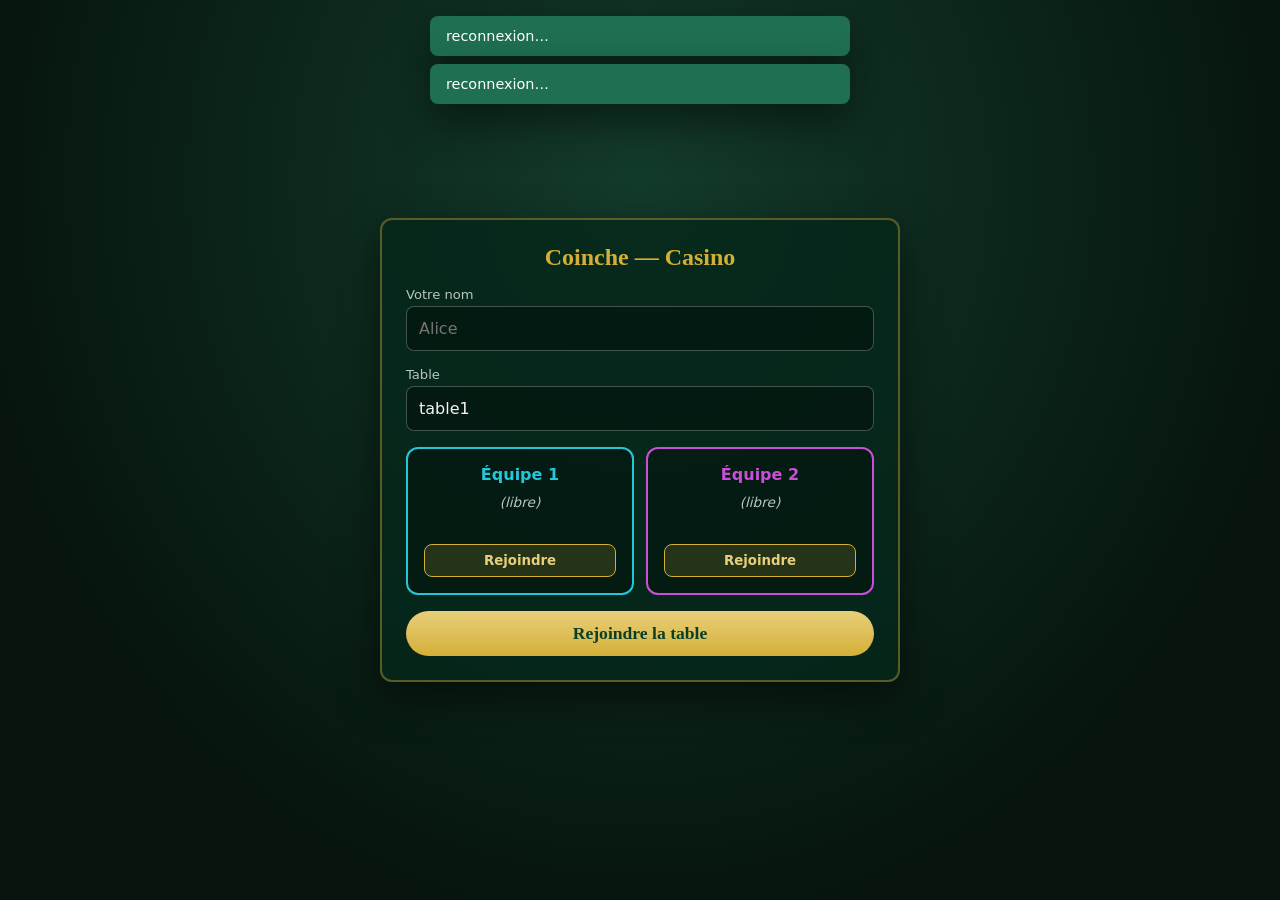
==== coinche/web/static/index.html @ d3b961e9 "web ui client" ====
<!doctype html>
<html lang="fr">
  <head>
    <meta charset="utf-8" />
    <meta
      name="viewport"
      content="width=device-width, initial-scale=1, viewport-fit=cover"
    />
    <meta name="color-scheme" content="dark" />
    <title>Coinche — Casino</title>
    <link rel="stylesheet" href="styles.css" />
    <!--
      Vue 3 (global prod build) is VENDORED locally under vendor/ and served
      same-origin by U2's static file handler. We deliberately load it from the
      same origin instead of a CDN: a same-origin script needs no Subresource
      Integrity attribute, and this avoids shipping a possibly-wrong SRI hash on
      a cross-origin <script>. The file is the pinned Vue 3.4.38 full build
      (compiler included, so components can use string templates — no build step).
    -->
    <script src="vendor/vue.global.prod.js"></script>
  </head>
  <body>
    <!-- Vue mounts the whole casino UI here. Everything below #app is rendered
         by app.js from the pushed state snapshots. -->
    <div id="app" aria-live="off"></div>
    <noscript>
      <p
        style="
          color: #f5f5f5;
          padding: 2rem;
          font-family: system-ui, sans-serif;
        "
      >
        Cette interface nécessite JavaScript. Vous pouvez toujours jouer depuis
        le client terminal.
      </p>
    </noscript>
    <script type="module" src="app.js"></script>
  </body>
</html>
---- coinche/web/static/styles.css ----
/* =========================================================================
   Coinche — Casino web overlay styles (U3)
   Design tokens + casino-felt theme. Traces to refined-mockups/
   design-system-mapping.md. Framework-agnostic CSS custom properties, a
   3/4-perspective felt table on desktop, responsive recompose on mobile,
   and a prefers-reduced-motion collapse.
   ========================================================================= */

:root {
  /* ---- Color tokens (design-system-mapping.md) ---- */
  --felt-green: #0b5d3b;
  --felt-green-dark: #083f29;
  --felt-green-light: #10744a;
  --gold: #d4af37;
  --gold-soft: #e8cf7a;
  --card-face: #faf7f0;
  --suit-red: #c0392b;
  --suit-black: #1a1a1a;
  --team-nous: #26c6da; /* cyan — carries over the TUI nous=cyan convention */
  --team-eux: #c94fd8; /* magenta — TUI eux=magenta */
  --text-on-felt: #f5f5f5;
  --text-muted: #b9c6bd;
  --danger: #e74c3c;
  --panel-bg: rgba(6, 40, 27, 0.82);
  --panel-bg-solid: #0a2a1c;
  --overlay-scrim: rgba(3, 18, 12, 0.72);

  /* ---- Spacing scale ---- */
  --sp-1: 4px;
  --sp-2: 8px;
  --sp-3: 12px;
  --sp-4: 16px;
  --sp-6: 24px;
  --sp-8: 32px;

  /* ---- Radius ---- */
  --radius-card: 8px;
  --radius-panel: 12px;

  /* ---- Elevation ---- */
  --shadow-card: 0 4px 10px rgba(0, 0, 0, 0.45);
  --shadow-card-raised: 0 12px 24px rgba(0, 0, 0, 0.55);
  --shadow-panel: 0 16px 40px rgba(0, 0, 0, 0.5);
  --glow-gold: 0 0 0 2px var(--gold), 0 0 18px rgba(212, 175, 55, 0.6);

  /* ---- Motion tokens ---- */
  --dur-fast: 120ms;
  --dur-card: 280ms;
  --dur-deal-stagger: 60ms;
  --dur-trick-sweep: 400ms;
  --ease-standard: cubic-bezier(0.2, 0, 0, 1);

  /* Card face geometry (kept in one place so fan math can reference it) */
  --card-w: 66px;
  --card-h: 96px;

  color-scheme: dark;
}

* {
  box-sizing: border-box;
}

html,
body {
  margin: 0;
  padding: 0;
  height: 100%;
}

body {
  font-family: "Georgia", "Iowan Old Style", "Times New Roman", serif;
  background:
    radial-gradient(ellipse at 50% 20%, #133b2a 0%, #06140d 75%), #06140d;
  color: var(--text-on-felt);
  min-height: 100vh;
  min-height: 100dvh;
  overflow: hidden;
}

/* Sans stack for numeric/body content where the serif hurts legibility */
.sans {
  font-family:
    system-ui,
    -apple-system,
    "Segoe UI",
    Roboto,
    sans-serif;
}

#app {
  height: 100vh;
  height: 100dvh;
  display: flex;
  flex-direction: column;
}

/* Visible gold focus ring on every interactive element (a11y). */
:focus-visible {
  outline: 3px solid var(--gold);
  outline-offset: 2px;
  border-radius: 4px;
}

button {
  font-family: inherit;
  cursor: pointer;
}

/* =========================================================================
   Top bar
   ========================================================================= */
.topbar {
  display: flex;
  align-items: center;
  justify-content: space-between;
  gap: var(--sp-3);
  padding: var(--sp-2) var(--sp-4);
  background: linear-gradient(180deg, rgba(0, 0, 0, 0.5), rgba(0, 0, 0, 0));
  z-index: 30;
  flex: 0 0 auto;
}

.topbar__brand {
  font-size: 1.35rem;
  font-weight: bold;
  letter-spacing: 0.06em;
  color: var(--gold);
  text-shadow: 0 2px 6px rgba(0, 0, 0, 0.6);
}

.scoreboard {
  display: flex;
  align-items: center;
  gap: var(--sp-4);
  font-family: system-ui, sans-serif;
  font-weight: 700;
}

.scoreboard__team {
  display: inline-flex;
  align-items: baseline;
  gap: var(--sp-2);
  padding: var(--sp-1) var(--sp-3);
  border-radius: 999px;
  background: rgba(0, 0, 0, 0.3);
  border: 1px solid transparent;
}

.scoreboard__team--nous {
  border-color: var(--team-nous);
  color: var(--team-nous);
}
.scoreboard__team--eux {
  border-color: var(--team-eux);
  color: var(--team-eux);
}
.scoreboard__label {
  font-size: 0.72rem;
  letter-spacing: 0.08em;
  text-transform: uppercase;
  opacity: 0.85;
}
.scoreboard__value {
  font-size: 1.2rem;
  color: var(--text-on-felt);
}

.chat-toggle {
  position: relative;
  background: rgba(0, 0, 0, 0.35);
  color: var(--gold-soft);
  border: 1px solid var(--gold);
  border-radius: 999px;
  padding: var(--sp-2) var(--sp-4);
  font-size: 0.9rem;
}
.chat-toggle__badge {
  position: absolute;
  top: -6px;
  right: -6px;
  min-width: 20px;
  height: 20px;
  padding: 0 5px;
  border-radius: 999px;
  background: var(--danger);
  color: #fff;
  font-size: 0.72rem;
  font-family: system-ui, sans-serif;
  line-height: 20px;
  text-align: center;
}

/* =========================================================================
   Stage (holds the felt table + chat side by side)
   ========================================================================= */
.stage {
  flex: 1 1 auto;
  display: flex;
  min-height: 0;
  position: relative;
}

.table-wrap {
  flex: 1 1 auto;
  min-width: 0;
  display: flex;
  flex-direction: column;
  position: relative;
  overflow: hidden;
}

/* The perspective viewport — the felt tilts back in 3/4 on desktop. */
.felt-scene {
  flex: 1 1 auto;
  position: relative;
  perspective: 1400px;
  display: grid;
  place-items: center;
  padding: var(--sp-4);
  min-height: 0;
}

.felt {
  position: relative;
  width: min(760px, 92%);
  aspect-ratio: 4 / 3;
  border-radius: 46% / 40%;
  background: radial-gradient(
    ellipse at 50% 42%,
    var(--felt-green-light) 0%,
    var(--felt-green) 46%,
    var(--felt-green-dark) 100%
  );
  box-shadow:
    inset 0 0 60px rgba(0, 0, 0, 0.55),
    inset 0 0 0 10px rgba(212, 175, 55, 0.14),
    0 30px 60px rgba(0, 0, 0, 0.6);
  border: 3px solid rgba(212, 175, 55, 0.35);
  transform: rotateX(18deg);
  transform-style: preserve-3d;
  transition: transform var(--dur-card) var(--ease-standard);
}

/* Subtle felt weave texture over the gradient. */
.felt::after {
  content: "";
  position: absolute;
  inset: 0;
  border-radius: inherit;
  background-image:
    repeating-linear-gradient(
      45deg,
      rgba(0, 0, 0, 0.04) 0 2px,
      transparent 2px 4px
    ),
    repeating-linear-gradient(
      -45deg,
      rgba(255, 255, 255, 0.02) 0 2px,
      transparent 2px 4px
    );
  pointer-events: none;
}

/* Counter the table tilt for content so text stays readable. */
.felt__upright {
  position: absolute;
  inset: 0;
  transform: rotateX(-18deg);
  transform-style: preserve-3d;
  pointer-events: none;
}
.felt__upright > * {
  pointer-events: auto;
}

/* =========================================================================
   Seat panels — placed around the felt oval
   ========================================================================= */
.seat {
  position: absolute;
  width: 170px;
  transform: translate(-50%, -50%);
  display: flex;
  flex-direction: column;
  align-items: center;
  gap: var(--sp-2);
  text-align: center;
}
.seat--south {
  left: 50%;
  top: 90%;
}
.seat--north {
  left: 50%;
  top: 8%;
}
.seat--west {
  left: 9%;
  top: 50%;
}
.seat--east {
  left: 91%;
  top: 50%;
}

.seat__nameplate {
  display: inline-flex;
  align-items: center;
  gap: var(--sp-2);
  max-width: 100%;
  padding: var(--sp-1) var(--sp-3);
  border-radius: 999px;
  background: var(--panel-bg);
  border: 2px solid var(--seat-ring, rgba(255, 255, 255, 0.2));
  font-family: system-ui, sans-serif;
  font-size: 0.85rem;
  font-weight: 600;
  box-shadow: var(--shadow-card);
  transition:
    box-shadow var(--dur-fast) var(--ease-standard),
    border-color var(--dur-fast) var(--ease-standard);
}
.seat--nous .seat__nameplate {
  --seat-ring: var(--team-nous);
  color: var(--team-nous);
}
.seat--eux .seat__nameplate {
  --seat-ring: var(--team-eux);
  color: var(--team-eux);
}
.seat__name {
  overflow: hidden;
  text-overflow: ellipsis;
  white-space: nowrap;
  max-width: 110px;
  color: var(--text-on-felt);
}
.seat__badge {
  font-size: 0.68rem;
  color: var(--gold);
  font-weight: 700;
}
.seat--turn .seat__nameplate {
  box-shadow: var(--glow-gold);
  border-color: var(--gold);
  animation: pulse-ring 1.6s ease-in-out infinite;
}
.seat--offline .seat__nameplate {
  opacity: 0.45;
  filter: grayscale(0.7);
  border-style: dashed;
}
.seat__offline-note {
  font-size: 0.7rem;
  color: var(--danger);
  font-family: system-ui, sans-serif;
}

/* The card / bid-mark a seat currently shows. */
.seat__slot {
  min-height: var(--card-h);
  display: grid;
  place-items: center;
}
.bid-mark {
  padding: var(--sp-1) var(--sp-3);
  border-radius: var(--radius-card);
  background: rgba(0, 0, 0, 0.4);
  border: 1px solid var(--gold-soft);
  color: var(--gold-soft);
  font-family: system-ui, sans-serif;
  font-size: 0.85rem;
  font-weight: 600;
}
.bid-mark--pass {
  color: var(--text-muted);
  border-color: rgba(255, 255, 255, 0.25);
}

@keyframes pulse-ring {
  0%,
  100% {
    box-shadow: var(--glow-gold);
  }
  50% {
    box-shadow:
      0 0 0 3px var(--gold-soft),
      0 0 28px rgba(232, 207, 122, 0.85);
  }
}

/* =========================================================================
   Trick area / contract badge / last-trick corner
   ========================================================================= */
.trick-area {
  position: absolute;
  left: 50%;
  top: 46%;
  transform: translate(-50%, -50%);
  width: 210px;
  height: 150px;
  pointer-events: none;
}
.trick-card {
  position: absolute;
  left: 50%;
  top: 50%;
  transition:
    transform var(--dur-card) var(--ease-standard),
    opacity var(--dur-card) var(--ease-standard);
}
/* Each played card offset slightly toward its origin seat. */
.trick-card--south {
  transform: translate(-50%, 10%);
}
.trick-card--north {
  transform: translate(-50%, -80%);
}
.trick-card--west {
  transform: translate(-90%, -35%) rotate(-6deg);
}
.trick-card--east {
  transform: translate(-10%, -35%) rotate(6deg);
}
.trick-area--sweeping .trick-card {
  opacity: 0;
}
.trick-area--sweeping.sweep-south .trick-card {
  transform: translate(-50%, 220%);
}
.trick-area--sweeping.sweep-north .trick-card {
  transform: translate(-50%, -320%);
}
.trick-area--sweeping.sweep-west .trick-card {
  transform: translate(-360%, -35%);
}
.trick-area--sweeping.sweep-east .trick-card {
  transform: translate(320%, -35%);
}

.center-bid {
  position: absolute;
  left: 50%;
  top: 50%;
  transform: translate(-50%, -50%);
  text-align: center;
  font-family: system-ui, sans-serif;
  color: var(--text-on-felt);
  background: rgba(0, 0, 0, 0.35);
  padding: var(--sp-2) var(--sp-4);
  border-radius: var(--radius-panel);
  border: 1px solid rgba(212, 175, 55, 0.4);
}
.center-bid__label {
  font-size: 0.72rem;
  letter-spacing: 0.08em;
  text-transform: uppercase;
  color: var(--text-muted);
}
.center-bid__value {
  font-size: 1.25rem;
  font-weight: 700;
  color: var(--gold-soft);
}

.contract-badge {
  position: absolute;
  left: 50%;
  top: 74%;
  transform: translate(-50%, -50%);
  padding: var(--sp-2) var(--sp-4);
  border-radius: 999px;
  background: linear-gradient(
    180deg,
    rgba(212, 175, 55, 0.28),
    rgba(212, 175, 55, 0.12)
  );
  border: 1.5px solid var(--gold);
  color: var(--gold-soft);
  font-family: system-ui, sans-serif;
  font-weight: 700;
  font-size: 0.95rem;
  white-space: nowrap;
  box-shadow: 0 2px 12px rgba(0, 0, 0, 0.4);
}
.contract-badge--flash {
  animation: coinche-flash 0.7s var(--ease-standard);
}
@keyframes coinche-flash {
  0% {
    transform: translate(-50%, -50%) scale(1);
    box-shadow: 0 0 0 rgba(212, 175, 55, 0);
  }
  30% {
    transform: translate(-50%, -50%) scale(1.35);
    box-shadow: 0 0 40px rgba(232, 207, 122, 0.95);
    background: var(--gold-soft);
    color: var(--felt-green-dark);
  }
  100% {
    transform: translate(-50%, -50%) scale(1);
  }
}

.last-trick {
  position: absolute;
  right: var(--sp-4);
  bottom: var(--sp-4);
  z-index: 20;
  padding: var(--sp-2);
  border-radius: var(--radius-panel);
  background: var(--panel-bg);
  border: 1px solid rgba(212, 175, 55, 0.3);
  box-shadow: var(--shadow-card);
}
.last-trick__title {
  font-size: 0.68rem;
  letter-spacing: 0.06em;
  text-transform: uppercase;
  color: var(--text-muted);
  font-family: system-ui, sans-serif;
  margin-bottom: var(--sp-1);
  text-align: center;
}
.last-trick__grid {
  display: grid;
  grid-template-columns: repeat(3, 1fr);
  grid-template-rows: repeat(3, auto);
  gap: 2px;
  place-items: center;
}
.last-trick__grid .card {
  --card-w: 34px;
  --card-h: 50px;
}

/* =========================================================================
   Hand fan (local player's cards)
   ========================================================================= */
.hand-fan {
  flex: 0 0 auto;
  position: relative;
  height: calc(var(--card-h) + 54px);
  display: flex;
  align-items: flex-end;
  justify-content: center;
  padding-bottom: var(--sp-3);
  z-index: 25;
}
.hand-fan__inner {
  position: relative;
  display: flex;
  justify-content: center;
  align-items: flex-end;
}
.hand-fan .card {
  margin-left: -22px;
  transform-origin: bottom center;
  transition:
    transform var(--dur-card) var(--ease-standard),
    filter var(--dur-fast) var(--ease-standard),
    opacity var(--dur-fast) var(--ease-standard);
}
.hand-fan .card:first-child {
  margin-left: 0;
}
.hand-fan .card--legal:hover,
.hand-fan .card--legal:focus-visible {
  transform: translateY(-22px) scale(1.06);
  z-index: 5;
}
.hand-fan .card--illegal {
  opacity: 0.42;
  filter: grayscale(0.5) brightness(0.85);
}
.card--shake {
  animation: card-shake 0.4s var(--ease-standard);
}
@keyframes card-shake {
  0%,
  100% {
    transform: translateX(0);
  }
  20%,
  60% {
    transform: translateX(-6px);
  }
  40%,
  80% {
    transform: translateX(6px);
  }
}
.hand-hint {
  text-align: center;
  font-family: system-ui, sans-serif;
  font-size: 0.8rem;
  color: var(--danger);
  min-height: 1.1em;
}

/* =========================================================================
   Card (SVG) shared sizing
   ========================================================================= */
.card {
  width: var(--card-w);
  height: var(--card-h);
  display: inline-block;
  border-radius: var(--radius-card);
  box-shadow: var(--shadow-card);
  background: transparent;
  border: none;
  padding: 0;
  flex: 0 0 auto;
}
.card svg {
  width: 100%;
  height: 100%;
  display: block;
  border-radius: var(--radius-card);
}
.card--legal {
  cursor: pointer;
}
.card--legal:hover {
  box-shadow: var(--shadow-card-raised);
}

/* =========================================================================
   Status footer
   ========================================================================= */
.status-footer {
  flex: 0 0 auto;
  display: flex;
  align-items: center;
  justify-content: center;
  gap: var(--sp-4);
  padding: var(--sp-2) var(--sp-4);
  background: linear-gradient(0deg, rgba(0, 0, 0, 0.55), rgba(0, 0, 0, 0));
  font-family: system-ui, sans-serif;
  font-size: 0.9rem;
  min-height: 2.4rem;
  text-align: center;
}
.status-footer__last {
  color: var(--text-muted);
}
.status-footer__turn {
  color: var(--gold-soft);
  font-weight: 700;
}

/* =========================================================================
   Bid panel (dialog)
   ========================================================================= */
.scrim {
  position: absolute;
  inset: 0;
  background: var(--overlay-scrim);
  display: grid;
  place-items: center;
  z-index: 60;
  padding: var(--sp-4);
}
.bid-panel {
  width: min(460px, 100%);
  background: var(--panel-bg-solid);
  border: 2px solid var(--gold);
  border-radius: var(--radius-panel);
  box-shadow: var(--shadow-panel);
  padding: var(--sp-6);
  font-family: system-ui, sans-serif;
}
.bid-panel__title {
  margin: 0 0 var(--sp-4);
  color: var(--gold);
  font-family: "Georgia", serif;
  font-size: 1.3rem;
  text-align: center;
}
.bid-panel__group {
  margin-bottom: var(--sp-4);
}
.bid-panel__legend {
  font-size: 0.78rem;
  letter-spacing: 0.06em;
  text-transform: uppercase;
  color: var(--text-muted);
  margin-bottom: var(--sp-2);
}
.trump-buttons {
  display: grid;
  grid-template-columns: repeat(4, 1fr);
  gap: var(--sp-2);
}
.trump-btn {
  padding: var(--sp-3) 0;
  font-size: 1.5rem;
  line-height: 1;
  border-radius: var(--radius-card);
  border: 2px solid rgba(212, 175, 55, 0.4);
  background: rgba(255, 255, 255, 0.06);
  color: var(--text-on-felt);
  transition:
    transform var(--dur-fast) var(--ease-standard),
    border-color var(--dur-fast) var(--ease-standard),
    background var(--dur-fast) var(--ease-standard);
}
.trump-btn[data-suit="red"] {
  color: var(--suit-red);
}
.trump-btn:disabled {
  opacity: 0.3;
  cursor: not-allowed;
}
.trump-btn--selected {
  border-color: var(--gold);
  background: rgba(212, 175, 55, 0.22);
  box-shadow: var(--glow-gold);
}
.points-stepper {
  display: flex;
  align-items: center;
  justify-content: center;
  gap: var(--sp-4);
}
.stepper-btn {
  width: 44px;
  height: 44px;
  border-radius: 999px;
  border: 2px solid var(--gold);
  background: rgba(0, 0, 0, 0.3);
  color: var(--gold-soft);
  font-size: 1.4rem;
  line-height: 1;
}
.stepper-btn:disabled {
  opacity: 0.3;
  cursor: not-allowed;
}
.points-value {
  min-width: 90px;
  text-align: center;
  font-size: 1.6rem;
  font-weight: 700;
  color: var(--gold-soft);
}
.points-value--capot {
  font-size: 1.25rem;
}
.bid-panel__actions {
  display: grid;
  grid-template-columns: 1fr 1fr;
  gap: var(--sp-2);
  margin-top: var(--sp-2);
}
.action-btn {
  padding: var(--sp-3);
  border-radius: var(--radius-card);
  border: 2px solid transparent;
  font-size: 1rem;
  font-weight: 700;
  transition:
    transform var(--dur-fast) var(--ease-standard),
    filter var(--dur-fast) var(--ease-standard);
}
.action-btn:disabled {
  opacity: 0.5;
  cursor: not-allowed;
}
.action-btn:not(:disabled):hover {
  filter: brightness(1.12);
}
.action-btn--pass {
  background: rgba(255, 255, 255, 0.08);
  border-color: rgba(255, 255, 255, 0.25);
  color: var(--text-on-felt);
}
.action-btn--announce {
  background: linear-gradient(180deg, var(--gold-soft), var(--gold));
  color: var(--felt-green-dark);
}
.action-btn--coinche {
  grid-column: 1 / -1;
  background: rgba(201, 79, 216, 0.22);
  border-color: var(--team-eux);
  color: var(--team-eux);
}
.action-btn--surcoinche {
  grid-column: 1 / -1;
  background: rgba(231, 76, 60, 0.22);
  border-color: var(--danger);
  color: #ffb4ab;
}
.bid-panel--sending {
  opacity: 0.7;
  pointer-events: none;
}
.bid-panel__sending {
  text-align: center;
  color: var(--gold-soft);
  margin-top: var(--sp-3);
  font-style: italic;
}

/* =========================================================================
   Chat panel
   ========================================================================= */
.chat-panel {
  flex: 0 0 320px;
  display: flex;
  flex-direction: column;
  background: var(--panel-bg-solid);
  border-left: 1px solid rgba(212, 175, 55, 0.25);
  z-index: 40;
}
.chat-panel__header {
  display: flex;
  align-items: center;
  justify-content: space-between;
  padding: var(--sp-3) var(--sp-4);
  border-bottom: 1px solid rgba(255, 255, 255, 0.08);
  font-family: system-ui, sans-serif;
  font-weight: 700;
  color: var(--gold-soft);
}
.chat-panel__close {
  background: none;
  border: none;
  color: var(--text-muted);
  font-size: 1.3rem;
  line-height: 1;
}
.chat-log {
  flex: 1 1 auto;
  overflow-y: auto;
  padding: var(--sp-3);
  display: flex;
  flex-direction: column;
  gap: var(--sp-2);
  font-family: system-ui, sans-serif;
  font-size: 0.88rem;
}
.chat-msg__name {
  font-weight: 700;
  margin-right: var(--sp-2);
}
.chat-msg__name--nous {
  color: var(--team-nous);
}
.chat-msg__name--eux {
  color: var(--team-eux);
}
.chat-msg__text {
  color: var(--text-on-felt);
  word-break: break-word;
}
.chat-empty {
  color: var(--text-muted);
  font-style: italic;
  text-align: center;
  margin-top: var(--sp-4);
}
.chat-compose {
  display: flex;
  gap: var(--sp-2);
  padding: var(--sp-3);
  border-top: 1px solid rgba(255, 255, 255, 0.08);
}
.chat-input {
  flex: 1 1 auto;
  min-width: 0;
  padding: var(--sp-2) var(--sp-3);
  border-radius: var(--radius-card);
  border: 1px solid rgba(255, 255, 255, 0.2);
  background: rgba(0, 0, 0, 0.35);
  color: var(--text-on-felt);
  font-family: system-ui, sans-serif;
}
.chat-send {
  padding: var(--sp-2) var(--sp-4);
  border-radius: var(--radius-card);
  border: 1px solid var(--gold);
  background: rgba(212, 175, 55, 0.18);
  color: var(--gold-soft);
  font-weight: 700;
}

/* =========================================================================
   Lobby
   ========================================================================= */
.lobby {
  flex: 1 1 auto;
  display: grid;
  place-items: center;
  padding: var(--sp-6);
  overflow-y: auto;
}
.lobby__card {
  width: min(520px, 100%);
  background: var(--panel-bg);
  border: 2px solid rgba(212, 175, 55, 0.4);
  border-radius: var(--radius-panel);
  box-shadow: var(--shadow-panel);
  padding: var(--sp-6);
}
.lobby__title {
  margin: 0 0 var(--sp-4);
  color: var(--gold);
  text-align: center;
  font-size: 1.5rem;
}
.lobby__field {
  margin-bottom: var(--sp-4);
}
.lobby__field label {
  display: block;
  font-family: system-ui, sans-serif;
  font-size: 0.82rem;
  color: var(--text-muted);
  margin-bottom: var(--sp-1);
}
.lobby__field input {
  width: 100%;
  padding: var(--sp-3);
  border-radius: var(--radius-card);
  border: 1px solid rgba(255, 255, 255, 0.25);
  background: rgba(0, 0, 0, 0.35);
  color: var(--text-on-felt);
  font-family: system-ui, sans-serif;
  font-size: 1rem;
}
.team-picker {
  display: grid;
  grid-template-columns: 1fr 1fr;
  gap: var(--sp-3);
  margin-bottom: var(--sp-4);
}
.team-card {
  padding: var(--sp-4);
  border-radius: var(--radius-panel);
  border: 2px solid transparent;
  background: rgba(0, 0, 0, 0.3);
  text-align: center;
  font-family: system-ui, sans-serif;
}
.team-card--nous {
  border-color: var(--team-nous);
}
.team-card--eux {
  border-color: var(--team-eux);
}
.team-card__title {
  font-weight: 700;
  margin-bottom: var(--sp-2);
}
.team-card--nous .team-card__title {
  color: var(--team-nous);
}
.team-card--eux .team-card__title {
  color: var(--team-eux);
}
.team-card__members {
  list-style: none;
  padding: 0;
  margin: 0 0 var(--sp-3);
  font-size: 0.85rem;
  color: var(--text-on-felt);
  min-height: 3em;
}
.team-card__members li {
  padding: 2px 0;
}
.team-card__members li.free {
  color: var(--text-muted);
  font-style: italic;
}
.team-join {
  width: 100%;
  padding: var(--sp-2);
  border-radius: var(--radius-card);
  border: 1px solid var(--gold);
  background: rgba(212, 175, 55, 0.16);
  color: var(--gold-soft);
  font-weight: 700;
}

/* =========================================================================
   Round recap / game over overlays
   ========================================================================= */
.recap {
  position: absolute;
  inset: 0;
  background: var(--overlay-scrim);
  display: grid;
  place-items: center;
  z-index: 70;
  padding: var(--sp-6);
}
.recap__card {
  width: min(520px, 100%);
  background: var(--panel-bg-solid);
  border: 2px solid var(--gold);
  border-radius: var(--radius-panel);
  box-shadow: var(--shadow-panel);
  padding: var(--sp-8) var(--sp-6);
  text-align: center;
  font-family: system-ui, sans-serif;
}
.recap__title {
  margin: 0 0 var(--sp-4);
  color: var(--gold);
  font-family: "Georgia", serif;
  font-size: 1.7rem;
}
.recap__scores {
  display: flex;
  justify-content: center;
  gap: var(--sp-8);
  margin: var(--sp-4) 0;
}
.recap__score-team {
  font-size: 0.85rem;
  letter-spacing: 0.06em;
  text-transform: uppercase;
}
.recap__score-value {
  font-size: 2.4rem;
  font-weight: 800;
  color: var(--text-on-felt);
}
.recap__team--nous {
  color: var(--team-nous);
}
.recap__team--eux {
  color: var(--team-eux);
}
.recap__contract {
  margin: var(--sp-3) 0;
  color: var(--text-muted);
}
.recap__contract .ok {
  color: #7bd88f;
  font-weight: 700;
}
.recap__contract .ko {
  color: var(--danger);
  font-weight: 700;
}
.recap__winner {
  font-size: 1.4rem;
  font-weight: 800;
  color: var(--gold);
  margin: var(--sp-4) 0;
}
.rematch-btn {
  margin-top: var(--sp-4);
  padding: var(--sp-3) var(--sp-8);
  border-radius: 999px;
  border: none;
  background: linear-gradient(180deg, var(--gold-soft), var(--gold));
  color: var(--felt-green-dark);
  font-size: 1.1rem;
  font-weight: 800;
}

/* Confetti pieces */
.confetti {
  position: absolute;
  inset: 0;
  overflow: hidden;
  pointer-events: none;
  z-index: 65;
}
.confetti__piece {
  position: absolute;
  top: -12px;
  width: 10px;
  height: 14px;
  opacity: 0.9;
  animation: confetti-fall linear forwards;
}
@keyframes confetti-fall {
  0% {
    transform: translateY(-20px) rotate(0deg);
    opacity: 1;
  }
  100% {
    transform: translateY(105vh) rotate(720deg);
    opacity: 0.8;
  }
}

/* =========================================================================
   Toast
   ========================================================================= */
.toast-stack {
  position: fixed;
  top: var(--sp-4);
  left: 50%;
  transform: translateX(-50%);
  display: flex;
  flex-direction: column;
  gap: var(--sp-2);
  z-index: 100;
  width: min(420px, 92%);
}
.toast {
  background: var(--danger);
  color: #fff;
  padding: var(--sp-3) var(--sp-4);
  border-radius: var(--radius-card);
  box-shadow: var(--shadow-panel);
  font-family: system-ui, sans-serif;
  font-size: 0.9rem;
  animation: toast-in var(--dur-card) var(--ease-standard);
}
.toast--info {
  background: #1f6f52;
}
@keyframes toast-in {
  from {
    transform: translateY(-16px);
    opacity: 0;
  }
  to {
    transform: translateY(0);
    opacity: 1;
  }
}

/* Deal animation — cards drop/scale in when a fresh hand arrives. */
.deal-enter {
  animation: deal-in var(--dur-card) var(--ease-standard) backwards;
}
@keyframes deal-in {
  from {
    transform: translateY(-160px) rotate(-12deg) scale(0.8);
    opacity: 0;
  }
  to {
    transform: none;
    opacity: 1;
  }
}

/* =========================================================================
   Responsive: tablet (>=600) chat becomes an overlay toggle
   ========================================================================= */
@media (max-width: 1023px) {
  .chat-panel {
    position: absolute;
    top: 0;
    right: 0;
    bottom: 0;
    flex-basis: min(360px, 88%);
    box-shadow: var(--shadow-panel);
  }
}

/* =========================================================================
   Responsive: mobile portrait (<600) — vertical recompose, NO perspective
   ========================================================================= */
@media (max-width: 599px) {
  .felt {
    transform: none; /* A4: perspective removed on mobile portrait */
    width: 96%;
    aspect-ratio: 3 / 4;
    border-radius: 24px;
  }
  .felt__upright {
    transform: none;
  }
  .felt-scene {
    perspective: none;
    padding: var(--sp-2);
  }
  .seat {
    width: 130px;
  }
  .seat--west {
    left: 16%;
    top: 42%;
  }
  .seat--east {
    left: 84%;
    top: 42%;
  }
  .seat--north {
    top: 10%;
  }
  .seat--south {
    top: 88%;
  }
  /* Tap targets >= 44px */
  .hand-fan .card {
    --card-w: 52px;
    --card-h: 76px;
    margin-left: -14px;
  }
  .trump-btn,
  .action-btn,
  .stepper-btn,
  .chat-send {
    min-height: 44px;
  }
  .chat-panel {
    flex-basis: 100%;
    border-left: none;
  }
  /* Bid panel becomes a bottom sheet. */
  .scrim {
    align-items: flex-end;
    padding: 0;
  }
  .bid-panel {
    width: 100%;
    border-radius: var(--radius-panel) var(--radius-panel) 0 0;
    border-bottom: none;
  }
  .last-trick {
    right: var(--sp-2);
    bottom: 90px;
  }
}

/* =========================================================================
   Reduced motion — collapse every animation/transition to instant
   ========================================================================= */
@media (prefers-reduced-motion: reduce) {
  *,
  *::before,
  *::after {
    animation-duration: 0.001ms !important;
    animation-iteration-count: 1 !important;
    transition-duration: 0.001ms !important;
    scroll-behavior: auto !important;
  }
  .felt {
    /* keep the static tilt, just don't animate into it */
    transition: none;
  }
}
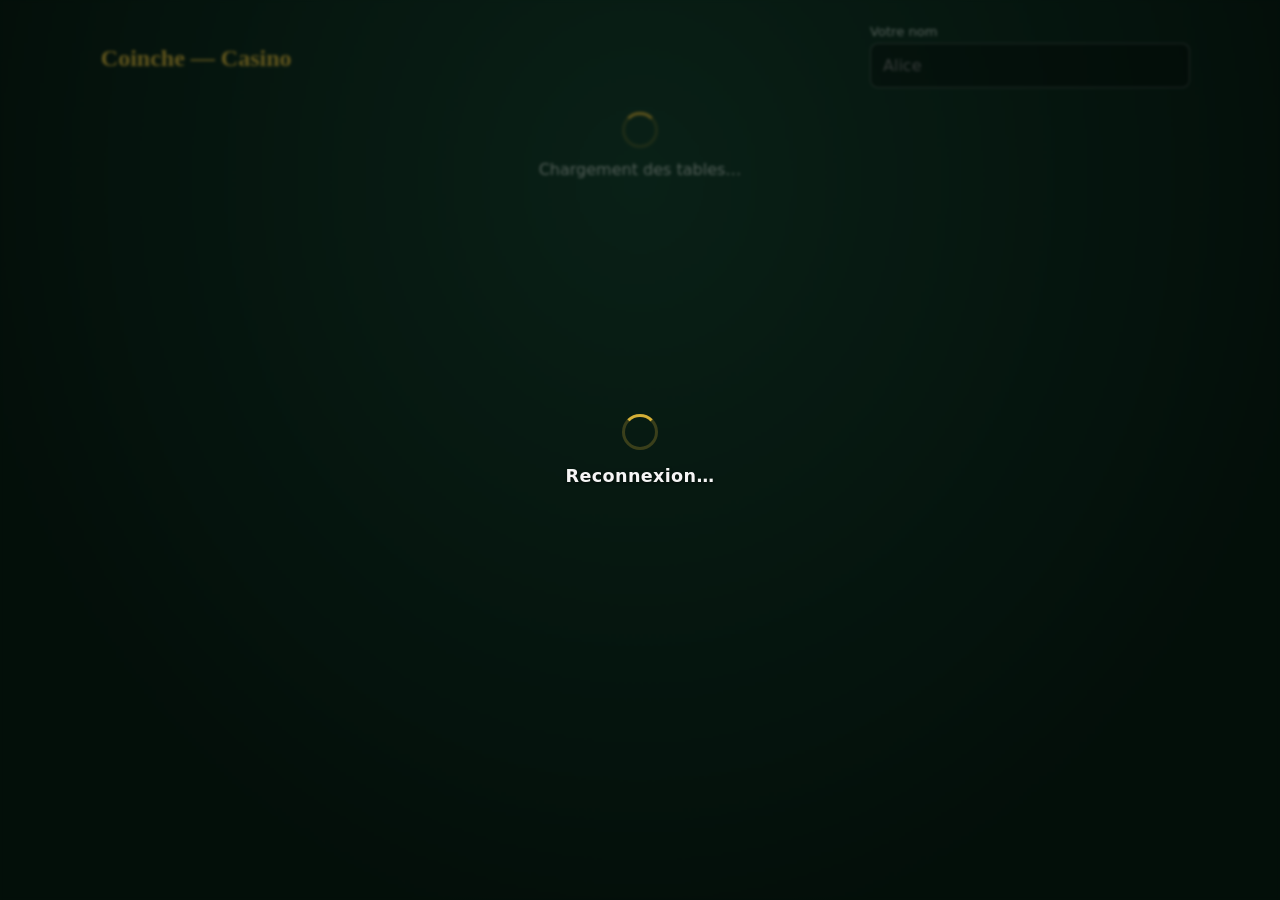
==== commit 6d2fdb29: "feat: add favicon and update header with logo for improved branding" ====
--- a/coinche/web/static/index.html
+++ b/coinche/web/static/index.html
@@ -8,6 +8,7 @@
     />
     <meta name="color-scheme" content="dark" />
     <title>Coinche — Casino</title>
+    <link rel="icon" type="image/x-icon" href="/images/favicon.ico" />
     <link rel="stylesheet" href="styles.css" />
     <!--
       Vue 3 (global prod build) is VENDORED locally under vendor/ and served
--- a/coinche/web/static/styles.css
+++ b/coinche/web/static/styles.css
@@ -128,6 +128,11 @@
   color: var(--gold);
   text-shadow: 0 2px 6px rgba(0, 0, 0, 0.6);
 }
+.topbar__favicon {
+  height: 1.1em;
+  vertical-align: middle;
+  margin-right: 0.15em;
+}
 
 .scoreboard {
   display: flex;
@@ -207,7 +212,10 @@
   display: flex;
   flex-direction: column;
   position: relative;
-  overflow: hidden;
+  /* Was `hidden`, which clipped seat cards sitting at the felt edges (south
+     seat near top:90%, west/east near the sides) and the raised hand cards.
+     Allow content to spill past the felt without being cut off. */
+  overflow: visible;
 }
 
 /* The perspective viewport — the felt tilts back in 3/4 on desktop. */
@@ -262,11 +270,18 @@
   pointer-events: none;
 }
 
-/* Counter the table tilt for content so text stays readable. */
+/* Counter the table tilt for content so text stays readable.
+   The counter-rotation lands the content on a screen-parallel plane, but that
+   plane still intersects the tilted felt along the horizontal pivot at the
+   vertical centre — so seats/cards sitting on that line (west/east at top:50%,
+   the trick at top:46%) sank into the felt and were clipped at their midline.
+   `translateZ` lifts the whole content plane forward, clear of the felt
+   surface, so nothing intersects it. Applied after the rotation so the lift is
+   along the viewer's Z, not the tilted plane's normal. */
 .felt__upright {
   position: absolute;
   inset: 0;
-  transform: rotateX(-18deg);
+  transform: rotateX(-18deg) translateZ(80px);
   transform-style: preserve-3d;
   pointer-events: none;
 }
@@ -289,7 +304,7 @@
 }
 .seat--south {
   left: 50%;
-  top: 90%;
+  top: 86%;
 }
 .seat--north {
   left: 50%;
@@ -340,6 +355,15 @@
   font-size: 0.68rem;
   color: var(--gold);
   font-weight: 700;
+}
+/* "bot" pill on a seat driven by a bot, mirroring the lobby's .seatchip__tag. */
+.seat__tag {
+  font-size: 0.6rem;
+  text-transform: uppercase;
+  color: var(--gold-soft);
+  border: 1px solid var(--gold-soft);
+  border-radius: 4px;
+  padding: 0 3px;
 }
 .seat--turn .seat__nameplate {
   box-shadow: var(--glow-gold);
@@ -423,6 +447,61 @@
 .trick-card--east {
   transform: translate(-10%, -35%) rotate(6deg);
 }
+/* Vue applies these classes whenever a newly played card is inserted into the
+   trick. Each direction begins near its player's seat and lands at its fixed
+   position in the central trick, so human and bot plays animate identically. */
+.trick-card--south.trick-card-enter-active {
+  animation: trick-card-enter-south var(--dur-card) var(--ease-standard) both;
+}
+.trick-card--north.trick-card-enter-active {
+  animation: trick-card-enter-north var(--dur-card) var(--ease-standard) both;
+}
+.trick-card--west.trick-card-enter-active {
+  animation: trick-card-enter-west var(--dur-card) var(--ease-standard) both;
+}
+.trick-card--east.trick-card-enter-active {
+  animation: trick-card-enter-east var(--dur-card) var(--ease-standard) both;
+}
+@keyframes trick-card-enter-south {
+  from {
+    opacity: 0;
+    transform: translate(-50%, 150%) scale(0.65);
+  }
+  to {
+    opacity: 1;
+    transform: translate(-50%, 10%) scale(1);
+  }
+}
+@keyframes trick-card-enter-north {
+  from {
+    opacity: 0;
+    transform: translate(-50%, -220%) scale(0.65);
+  }
+  to {
+    opacity: 1;
+    transform: translate(-50%, -80%) scale(1);
+  }
+}
+@keyframes trick-card-enter-west {
+  from {
+    opacity: 0;
+    transform: translate(-240%, -35%) scale(0.65) rotate(-12deg);
+  }
+  to {
+    opacity: 1;
+    transform: translate(-90%, -35%) scale(1) rotate(-6deg);
+  }
+}
+@keyframes trick-card-enter-east {
+  from {
+    opacity: 0;
+    transform: translate(140%, -35%) scale(0.65) rotate(12deg);
+  }
+  to {
+    opacity: 1;
+    transform: translate(-10%, -35%) scale(1) rotate(6deg);
+  }
+}
 .trick-area--sweeping .trick-card {
   opacity: 0;
 }
@@ -466,9 +545,9 @@
 
 .contract-badge {
   position: absolute;
-  left: 50%;
-  top: 74%;
-  transform: translate(-50%, -50%);
+  right: 12%;
+  top: 18%;
+  transform: translateY(-50%);
   padding: var(--sp-2) var(--sp-4);
   border-radius: 999px;
   background: linear-gradient(
@@ -489,17 +568,17 @@
 }
 @keyframes coinche-flash {
   0% {
-    transform: translate(-50%, -50%) scale(1);
+    transform: translateY(-50%) scale(1);
     box-shadow: 0 0 0 rgba(212, 175, 55, 0);
   }
   30% {
-    transform: translate(-50%, -50%) scale(1.35);
+    transform: translateY(-50%) scale(1.35);
     box-shadow: 0 0 40px rgba(232, 207, 122, 0.95);
     background: var(--gold-soft);
     color: var(--felt-green-dark);
   }
   100% {
-    transform: translate(-50%, -50%) scale(1);
+    transform: translateY(-50%) scale(1);
   }
 }
 
@@ -606,6 +685,7 @@
   width: var(--card-w);
   height: var(--card-h);
   display: inline-block;
+  position: relative;
   border-radius: var(--radius-card);
   box-shadow: var(--shadow-card);
   background: transparent;
@@ -625,6 +705,46 @@
 .card--legal:hover {
   box-shadow: var(--shadow-card-raised);
 }
+.card--pending {
+  cursor: pointer;
+  opacity: 0.7;
+}
+.card--pending:hover {
+  opacity: 0.85;
+}
+.card__spinner {
+  position: absolute;
+  top: 2px;
+  right: 2px;
+  width: 18px;
+  height: 18px;
+  pointer-events: none;
+}
+.card__spinner-svg {
+  width: 18px;
+  height: 18px;
+  animation: card-spin 1s linear infinite;
+}
+@keyframes card-spin {
+  to {
+    transform: rotate(360deg);
+  }
+}
+
+.card--trump {
+  background: var(--card-face);
+  box-shadow: var(--glow-gold);
+  transition: box-shadow var(--dur-card) ease;
+  animation: trump-pulse 2s ease-in-out infinite;
+}
+.card--trump:hover {
+  box-shadow: 0 0 0 3px var(--gold), 0 0 24px rgba(212, 175, 55, 0.8);
+  animation: none;
+}
+@keyframes trump-pulse {
+  0%, 100% { box-shadow: var(--glow-gold); }
+  50% { box-shadow: 0 0 0 2px var(--gold-soft), 0 0 22px rgba(232, 207, 122, 0.7); }
+}
 
 /* =========================================================================
    Status footer
@@ -639,7 +759,10 @@
   background: linear-gradient(0deg, rgba(0, 0, 0, 0.55), rgba(0, 0, 0, 0));
   font-family: system-ui, sans-serif;
   font-size: 0.9rem;
-  min-height: 2.4rem;
+  line-height: 1.3;
+  /* Reserve room for two wrapped lines so the footer never changes the
+     overall layout height when its content spills onto a second line. */
+  min-height: 5em;
   text-align: center;
 }
 .status-footer__last {
@@ -648,6 +771,65 @@
 .status-footer__turn {
   color: var(--gold-soft);
   font-weight: 700;
+}
+.fill-bots-btn {
+  border: 1px solid var(--gold);
+  border-radius: var(--radius-card);
+  background: rgba(212, 175, 55, 0.16);
+  color: var(--gold-soft);
+  padding: var(--sp-2) var(--sp-3);
+  font-weight: 700;
+}
+.fill-bots-btn:hover:not(:disabled) {
+  background: rgba(212, 175, 55, 0.28);
+}
+.fill-bots-btn:disabled {
+  cursor: wait;
+  opacity: 0.65;
+}
+.leave-btn {
+  border: 1px solid rgba(255, 255, 255, 0.28);
+  border-radius: var(--radius-card);
+  background: rgba(255, 255, 255, 0.06);
+  color: var(--text-dim, #cbd5e1);
+  padding: var(--sp-2) var(--sp-3);
+  font-weight: 700;
+}
+.leave-btn:hover {
+  background: rgba(255, 255, 255, 0.14);
+}
+.leave-btn--armed,
+.leave-btn--armed:hover {
+  border-color: rgba(239, 68, 68, 0.9);
+  background: rgba(239, 68, 68, 0.85);
+  color: #fff;
+}
+.leave-btn:disabled {
+  cursor: wait;
+  opacity: 0.65;
+}
+
+/* Spectator banner shown in place of the hand fan when watching a table. */
+.spectator-bar {
+  display: flex;
+  align-items: center;
+  justify-content: center;
+  gap: var(--sp-3);
+  padding: var(--sp-3) var(--sp-4);
+  margin: var(--sp-2) auto;
+  max-width: 32rem;
+  border: 1px solid rgba(38, 198, 218, 0.5);
+  border-radius: var(--radius-card);
+  background: rgba(38, 198, 218, 0.1);
+  color: #7fe3ef;
+  font-weight: 600;
+}
+.spectator-bar__eye {
+  font-size: 1.4rem;
+}
+.spectator-bar__label {
+  flex: 1;
+  text-align: center;
 }
 
 /* =========================================================================
@@ -663,6 +845,7 @@
   padding: var(--sp-4);
 }
 .bid-panel {
+  position: relative;
   width: min(460px, 100%);
   background: var(--panel-bg-solid);
   border: 2px solid var(--gold);
@@ -671,12 +854,88 @@
   padding: var(--sp-6);
   font-family: system-ui, sans-serif;
 }
+.bid-panel__header {
+  display: flex;
+  align-items: center;
+  justify-content: center;
+  gap: var(--sp-2);
+  margin-bottom: var(--sp-4);
+}
 .bid-panel__title {
-  margin: 0 0 var(--sp-4);
+  margin: 0;
   color: var(--gold);
   font-family: "Georgia", serif;
   font-size: 1.3rem;
   text-align: center;
+}
+/* Bouton « replier » : masque le panneau pour découvrir la main. */
+.bid-collapse {
+  position: absolute;
+  top: var(--sp-4);
+  right: var(--sp-4);
+  width: 36px;
+  height: 36px;
+  border-radius: 999px;
+  border: 2px solid rgba(212, 175, 55, 0.4);
+  background: rgba(0, 0, 0, 0.3);
+  color: var(--gold-soft);
+  font-size: 1rem;
+  line-height: 1;
+  display: grid;
+  place-items: center;
+  transition:
+    border-color var(--dur-fast) var(--ease-standard),
+    background var(--dur-fast) var(--ease-standard);
+}
+.bid-collapse:hover,
+.bid-collapse:focus-visible {
+  border-color: var(--gold);
+  background: rgba(212, 175, 55, 0.18);
+}
+/* Barre flottante affichée quand le panneau est replié : « Passe » agit
+   directement, « Annoncer » rouvre le panneau. Elle laisse voir la main. */
+.bid-collapsed-bar {
+  position: fixed;
+  left: 50%;
+  bottom: calc(var(--sp-4) + env(safe-area-inset-bottom, 0px));
+  transform: translateX(-50%);
+  z-index: 60;
+  display: flex;
+  gap: var(--sp-2);
+}
+.bid-collapsed-btn {
+  display: inline-flex;
+  align-items: center;
+  gap: var(--sp-2);
+  padding: var(--sp-3) var(--sp-6);
+  min-height: 44px;
+  border-radius: 999px;
+  border: 2px solid var(--gold);
+  font-family: system-ui, sans-serif;
+  font-size: 1rem;
+  font-weight: 700;
+  box-shadow: var(--shadow-panel);
+  transition: filter var(--dur-fast) var(--ease-standard);
+}
+.bid-collapsed-btn:disabled {
+  opacity: 0.5;
+  cursor: not-allowed;
+}
+.bid-collapsed-btn:not(:disabled):hover,
+.bid-collapsed-btn:focus-visible {
+  filter: brightness(1.12);
+}
+.bid-collapsed-btn--pass {
+  background: rgba(6, 40, 27, 0.92);
+  color: var(--text-on-felt);
+  border-color: rgba(212, 175, 55, 0.5);
+}
+.bid-collapsed-btn--reopen {
+  background: linear-gradient(180deg, var(--gold-soft), var(--gold));
+  color: var(--felt-green-dark);
+}
+.bid-reopen__chevron {
+  font-size: 0.85rem;
 }
 .bid-panel__group {
   margin-bottom: var(--sp-4);
@@ -745,9 +1004,6 @@
   font-weight: 700;
   color: var(--gold-soft);
 }
-.points-value--capot {
-  font-size: 1.25rem;
-}
 .bid-panel__actions {
   display: grid;
   grid-template-columns: 1fr 1fr;
@@ -779,6 +1035,14 @@
 .action-btn--announce {
   background: linear-gradient(180deg, var(--gold-soft), var(--gold));
   color: var(--felt-green-dark);
+}
+.action-btn--capot {
+  grid-column: 1 / -1;
+  background: linear-gradient(180deg, rgba(212, 175, 55, 0.28), rgba(212, 175, 55, 0.14));
+  border-color: var(--gold);
+  color: var(--gold-soft);
+  letter-spacing: 0.04em;
+  text-transform: uppercase;
 }
 .action-btn--coinche {
   grid-column: 1 / -1;
@@ -854,6 +1118,23 @@
 .chat-msg__text {
   color: var(--text-on-felt);
   word-break: break-word;
+}
+.chat-msg--system {
+  display: flex;
+  align-items: center;
+  gap: var(--sp-2);
+  color: var(--text-muted);
+  font-size: 0.78rem;
+  text-align: center;
+}
+.chat-msg--system::before,
+.chat-msg--system::after {
+  content: "";
+  flex: 1;
+  border-top: 1px solid rgba(212, 175, 55, 0.3);
+}
+.chat-msg__separator {
+  white-space: nowrap;
 }
 .chat-empty {
   color: var(--text-muted);
@@ -891,10 +1172,362 @@
    ========================================================================= */
 .lobby {
   flex: 1 1 auto;
+  display: block;
+  padding: var(--sp-6);
+  overflow-y: auto;
+}
+body > .lobby {
+  display: flex;
+  align-items: center;
+  justify-content: center;
+}
+.lobby__inner {
+  width: min(1100px, 100%);
+  margin: 0 auto;
+}
+.lobby__header {
+  display: flex;
+  flex-wrap: wrap;
+  align-items: flex-end;
+  justify-content: space-between;
+  gap: var(--sp-4);
+  margin-bottom: var(--sp-6);
+}
+.lobby__namefield {
+  min-width: 220px;
+  flex: 0 1 320px;
+}
+.lobby__namefield label {
+  display: block;
+  font-family: system-ui, sans-serif;
+  font-size: 0.82rem;
+  color: var(--text-muted);
+  margin-bottom: var(--sp-1);
+}
+.lobby__namefield input {
+  width: 100%;
+  padding: var(--sp-3);
+  border-radius: var(--radius-card);
+  border: 1px solid rgba(255, 255, 255, 0.25);
+  background: rgba(0, 0, 0, 0.35);
+  color: var(--text-on-felt);
+  font-family: system-ui, sans-serif;
+  font-size: 1rem;
+}
+.lobby__empty {
+  text-align: center;
+  color: var(--text-muted);
+  font-family: system-ui, sans-serif;
+  margin-top: var(--sp-6);
+}
+
+/* ---- Lobby loading (before the first snapshot arrives) ---- */
+.lobby__loading {
+  display: flex;
+  flex-direction: column;
+  align-items: center;
+  gap: var(--sp-3);
+  color: var(--text-muted);
+  font-family: system-ui, sans-serif;
+  margin-top: var(--sp-6);
+}
+.lobby__spinner {
+  width: 36px;
+  height: 36px;
+  border-radius: 50%;
+  border: 3px solid rgba(212, 175, 55, 0.25);
+  border-top-color: var(--gold);
+  animation: lobby-spin 0.8s linear infinite;
+}
+@keyframes lobby-spin {
+  to {
+    transform: rotate(360deg);
+  }
+}
+@media (prefers-reduced-motion: reduce) {
+  .lobby__spinner {
+    animation-duration: 2s;
+  }
+}
+
+/* ---- Lobby grid of mini-tables ---- */
+.lobby__grid {
+  display: grid;
+  grid-template-columns: repeat(auto-fill, minmax(260px, 300px));
+  justify-content: center;
+  gap: var(--sp-4);
+}
+.minitable {
+  background: var(--panel-bg);
+  border: 2px solid rgba(212, 175, 55, 0.35);
+  border-radius: var(--radius-panel);
+  box-shadow: var(--shadow-card);
+  padding: var(--sp-3);
+  font-family: system-ui, sans-serif;
+  display: flex;
+  flex-direction: column;
+  gap: var(--sp-3);
+}
+.minitable--playing {
+  border-color: rgba(255, 255, 255, 0.18);
+  opacity: 0.92;
+}
+.minitable--full {
+  border-color: rgba(38, 198, 218, 0.5);
+}
+.minitable--waiting {
+  border-color: var(--gold);
+}
+.minitable__head {
+  display: flex;
+  align-items: center;
+  justify-content: space-between;
+  gap: var(--sp-2);
+}
+.minitable__key {
+  font-weight: 700;
+  color: var(--gold-soft);
+  letter-spacing: 0.02em;
+}
+.minitable__badge {
+  font-size: 0.72rem;
+  padding: 2px 8px;
+  border-radius: 999px;
+  white-space: nowrap;
+}
+.minitable__badge--waiting {
+  background: rgba(212, 175, 55, 0.18);
+  color: var(--gold-soft);
+}
+.minitable__badge--full {
+  background: rgba(38, 198, 218, 0.16);
+  color: var(--team-nous);
+}
+.minitable__badge--playing {
+  background: rgba(255, 255, 255, 0.12);
+  color: var(--text-muted);
+}
+
+/* Oval felt with 4 seats around it (N top, S bottom, W left, E right) */
+.minitable__felt {
+  position: relative;
+  aspect-ratio: 16 / 10;
+  border-radius: 999px / 60%;
+  background: radial-gradient(
+    ellipse at center,
+    var(--felt-green-light) 0%,
+    var(--felt-green) 55%,
+    var(--felt-green-dark) 100%
+  );
+  border: 2px solid rgba(0, 0, 0, 0.35);
+  box-shadow: inset 0 0 24px rgba(0, 0, 0, 0.4);
+}
+.minitable__cards {
+  position: absolute;
+  inset: 0;
   display: grid;
   place-items: center;
-  padding: var(--sp-6);
-  overflow-y: auto;
+}
+.minitable__cards .fakecard {
+  width: 22px;
+  height: 32px;
+  margin: 0 -6px;
+  border-radius: 3px;
+  background: repeating-linear-gradient(
+    45deg,
+    #7b1420,
+    #7b1420 4px,
+    #9a1c2b 4px,
+    #9a1c2b 8px
+  );
+  border: 1px solid var(--gold-soft);
+  box-shadow: var(--shadow-card);
+  transform: rotate(calc((var(--i, 0) - 1) * 8deg));
+}
+.minitable__cards .fakecard:nth-child(1) {
+  --i: 0;
+}
+.minitable__cards .fakecard:nth-child(2) {
+  --i: 1;
+}
+.minitable__cards .fakecard:nth-child(3) {
+  --i: 2;
+}
+.minitable__await {
+  position: absolute;
+  inset: 0;
+  display: grid;
+  place-items: center;
+  color: var(--text-muted);
+  font-size: 0.78rem;
+  font-style: italic;
+  text-align: center;
+  padding: 0 var(--sp-4);
+}
+.seatchip {
+  position: absolute;
+  max-width: 46%;
+  transform: translate(-50%, -50%);
+  font-size: 0.78rem;
+}
+.seatchip--north {
+  top: 12%;
+  left: 50%;
+}
+.seatchip--south {
+  top: 88%;
+  left: 50%;
+}
+.seatchip--west {
+  top: 50%;
+  left: 15%;
+}
+.seatchip--east {
+  top: 50%;
+  left: 85%;
+}
+.seatchip__name {
+  display: inline-flex;
+  align-items: center;
+  gap: 4px;
+  padding: 3px 8px;
+  border-radius: 999px;
+  background: rgba(0, 0, 0, 0.55);
+  color: var(--text-on-felt);
+  border: 1px solid rgba(255, 255, 255, 0.2);
+  white-space: nowrap;
+  overflow: hidden;
+  text-overflow: ellipsis;
+  max-width: 100%;
+}
+.seatchip--north .seatchip__name,
+.seatchip--south .seatchip__name {
+  border-color: var(--team-nous);
+}
+.seatchip--west .seatchip__name,
+.seatchip--east .seatchip__name {
+  border-color: var(--team-eux);
+}
+.seatchip__tag {
+  font-size: 0.62rem;
+  text-transform: uppercase;
+  color: var(--gold-soft);
+  border: 1px solid var(--gold-soft);
+  border-radius: 4px;
+  padding: 0 3px;
+}
+.seatchip__tag--off {
+  color: var(--danger);
+  border-color: var(--danger);
+}
+.seatchip--empty {
+  display: inline-block;
+  padding: 3px 8px;
+  border-radius: 999px;
+  background: rgba(0, 0, 0, 0.3);
+  color: var(--text-muted);
+  border: 1px dashed rgba(255, 255, 255, 0.3);
+  white-space: nowrap;
+}
+.seatchip--joinable {
+  cursor: pointer;
+  color: var(--gold-soft);
+  border-color: var(--gold);
+}
+.seatchip--joinable:hover {
+  background: rgba(212, 175, 55, 0.2);
+}
+/* A bot chair on a running table: clickable to sit down in its place. */
+.seatchip__name--replaceable {
+  cursor: pointer;
+  border: 1px solid var(--gold);
+  border-radius: 999px;
+  padding: 2px 8px;
+}
+.seatchip__name--replaceable:hover {
+  background: rgba(212, 175, 55, 0.2);
+}
+.minitable__foot {
+  display: flex;
+  align-items: center;
+  justify-content: space-between;
+  gap: var(--sp-2);
+}
+.minitable__teams {
+  display: flex;
+  flex-direction: column;
+  gap: 2px;
+  font-size: 0.7rem;
+}
+.minitable__team--nous {
+  color: var(--team-nous);
+}
+.minitable__team--eux {
+  color: var(--team-eux);
+}
+.minitable__join {
+  padding: var(--sp-2) var(--sp-4);
+  border-radius: var(--radius-card);
+  border: 1px solid var(--gold);
+  background: rgba(212, 175, 55, 0.16);
+  color: var(--gold-soft);
+  font-weight: 700;
+  cursor: pointer;
+}
+.minitable__join:hover {
+  background: var(--gold-soft);
+  color: var(--felt-green-dark);
+}
+.minitable__locked {
+  opacity: 0.6;
+}
+.minitable__spectate {
+  padding: var(--sp-2) var(--sp-4);
+  border-radius: var(--radius-card);
+  border: 1px solid rgba(38, 198, 218, 0.6);
+  background: rgba(38, 198, 218, 0.14);
+  color: #7fe3ef;
+  font-weight: 700;
+  cursor: pointer;
+  white-space: nowrap;
+}
+.minitable__spectate:hover {
+  background: #7fe3ef;
+  color: var(--felt-green-dark);
+}
+.minitable__spectators {
+  margin-top: var(--sp-2);
+  font-size: 0.7rem;
+  color: #7fe3ef;
+  text-align: right;
+}
+
+/* Create-a-table card */
+.minitable--create {
+  align-items: center;
+  justify-content: center;
+  gap: var(--sp-2);
+  min-height: 220px;
+  border-style: dashed;
+  border-color: var(--gold);
+  background: rgba(212, 175, 55, 0.08);
+  color: var(--gold-soft);
+  cursor: pointer;
+  font-family: system-ui, sans-serif;
+}
+.minitable--create:hover {
+  background: rgba(212, 175, 55, 0.16);
+}
+.minitable--create__plus {
+  font-size: 2.4rem;
+  line-height: 1;
+}
+.minitable--create__label {
+  font-weight: 700;
+}
+.minitable--create__hint {
+  font-size: 0.75rem;
+  color: var(--text-muted);
 }
 .lobby__card {
   width: min(520px, 100%);
@@ -909,6 +1542,11 @@
   color: var(--gold);
   text-align: center;
   font-size: 1.5rem;
+}
+.lobby__favicon {
+  height: 1.3em;
+  vertical-align: middle;
+  margin-right: 0.2em;
 }
 .lobby__field {
   margin-bottom: var(--sp-4);
@@ -1013,21 +1651,52 @@
   font-family: "Georgia", serif;
   font-size: 1.7rem;
 }
+.recap__scores-title {
+  margin: 0;
+  color: var(--text-muted);
+  font-size: 0.85rem;
+  font-weight: 700;
+  letter-spacing: 0.08em;
+  text-transform: uppercase;
+}
 .recap__scores {
   display: flex;
   justify-content: center;
   gap: var(--sp-8);
   margin: var(--sp-4) 0;
+}
+.recap__scores--cumulative {
+  margin-top: var(--sp-2);
+  margin-bottom: var(--sp-4);
 }
 .recap__score-team {
   font-size: 0.85rem;
   letter-spacing: 0.06em;
   text-transform: uppercase;
 }
+.recap__score-players {
+  color: var(--text-muted);
+  font-size: 0.8rem;
+  min-height: 1.2em;
+}
 .recap__score-value {
   font-size: 2.4rem;
   font-weight: 800;
   color: var(--text-on-felt);
+}
+.recap__score-caption,
+.recap__score-total {
+  color: var(--text-muted);
+  font-size: 0.78rem;
+}
+.recap__score-total {
+  margin-top: var(--sp-2);
+}
+.recap__score-belote {
+  color: #7bd88f;
+  font-size: 0.78rem;
+  font-weight: 700;
+  margin-top: var(--sp-1);
 }
 .recap__team--nous {
   color: var(--team-nous);
@@ -1118,6 +1787,9 @@
 .toast--info {
   background: #1f6f52;
 }
+.toast--error {
+  cursor: pointer;
+}
 @keyframes toast-in {
   from {
     transform: translateY(-16px);
@@ -1126,6 +1798,144 @@
   to {
     transform: translateY(0);
     opacity: 1;
+  }
+}
+
+/* ---- Reconnection overlay ----
+   Covers the whole viewport while the WebSocket is down. It intentionally sits
+   above everything (including toasts and the bid effect at z-index 110) and
+   captures pointer events, so taps made on a just-restored/backgrounded tab
+   don't fire into a dead socket and appear to do nothing. */
+.reconnect-overlay {
+  position: fixed;
+  inset: 0;
+  z-index: 200;
+  display: flex;
+  flex-direction: column;
+  align-items: center;
+  justify-content: center;
+  gap: var(--sp-4);
+  /* Deliberately quite transparent (per request): the table stays visible
+     underneath so it reads as "hang on, coming back", not "gone". */
+  background: rgba(3, 12, 8, 0.55);
+  backdrop-filter: blur(1.5px);
+  -webkit-backdrop-filter: blur(1.5px);
+  animation: reconnect-fade-in var(--dur-card, 0.2s) var(--ease-standard, ease);
+}
+.reconnect-overlay__label {
+  margin: 0;
+  color: var(--text-on-felt, #f5f5f5);
+  font-family: system-ui, sans-serif;
+  font-size: 1.1rem;
+  font-weight: 600;
+  letter-spacing: 0.02em;
+  text-shadow: 0 1px 3px rgba(0, 0, 0, 0.6);
+}
+@keyframes reconnect-fade-in {
+  from {
+    opacity: 0;
+  }
+  to {
+    opacity: 1;
+  }
+}
+
+/* Server-confirmed Coinche/Surcoinche announcement, matching the terminal effect
+   without blocking the bid controls underneath. */
+.bid-effect {
+  position: fixed;
+  top: 18%;
+  left: 50%;
+  z-index: 110;
+  padding: var(--sp-3) var(--sp-6);
+  border: 3px solid #ff847c;
+  border-radius: 999px;
+  background: #a81f25;
+  box-shadow:
+    0 0 0 5px rgba(255, 132, 124, 0.25),
+    0 0 48px rgba(231, 76, 60, 0.9);
+  color: #fff;
+  font-family: system-ui, sans-serif;
+  font-size: clamp(1.2rem, 3vw, 2rem);
+  font-weight: 900;
+  letter-spacing: 0.08em;
+  pointer-events: none;
+  text-align: center;
+  transform: translateX(-50%);
+  animation: bid-effect-pop 2.4s var(--ease-standard) both;
+}
+.bid-effect--surcoinche {
+  border-color: #ffb3a8;
+  background: #64131c;
+  box-shadow:
+    0 0 0 5px rgba(255, 179, 168, 0.25),
+    0 0 56px rgba(100, 19, 28, 0.95);
+}
+.bid-effect--announcement {
+  top: 16%;
+  display: inline-flex;
+  align-items: baseline;
+  gap: var(--sp-2);
+  border-color: var(--gold-soft);
+  background: linear-gradient(135deg, #6e5010, #b58016 52%, #6e5010);
+  box-shadow:
+    0 0 0 5px rgba(232, 207, 122, 0.2),
+    0 0 48px rgba(212, 175, 55, 0.8);
+  color: #fff9df;
+  letter-spacing: 0.04em;
+  animation: bid-announcement-pop 2.2s var(--ease-standard) both;
+}
+.bid-effect--belote {
+  border-color: #a8d8ff;
+  background: linear-gradient(135deg, #1c4a7a, #2f7bc4 52%, #1c4a7a);
+  box-shadow:
+    0 0 0 5px rgba(168, 216, 255, 0.25),
+    0 0 48px rgba(47, 123, 196, 0.85);
+}
+.bid-effect__actor {
+  font-size: 0.62em;
+  font-weight: 700;
+}
+.bid-effect__value {
+  color: #fff;
+  font-size: 1.15em;
+}
+@keyframes bid-effect-pop {
+  0% {
+    opacity: 0;
+    transform: translate(-50%, -36px) scale(0.65) rotate(-4deg);
+  }
+  18% {
+    opacity: 1;
+    transform: translate(-50%, 0) scale(1.16) rotate(2deg);
+  }
+  34%,
+  72% {
+    opacity: 1;
+    transform: translate(-50%, 0) scale(1) rotate(0);
+  }
+  100% {
+    opacity: 0;
+    transform: translate(-50%, -12px) scale(0.9);
+  }
+}
+@keyframes bid-announcement-pop {
+  0% {
+    opacity: 0;
+    transform: translate(-50%, -42px) scale(0.72) rotate(-3deg);
+  }
+  18% {
+    opacity: 1;
+    transform: translate(-50%, 0) scale(1.1) rotate(1deg);
+  }
+  34%,
+  72% {
+    opacity: 1;
+    transform: translate(-50%, 0) scale(1) rotate(0);
+  }
+  100% {
+    opacity: 0;
+    transform: translate(-50%, -10px) scale(0.92);
   }
 }
 
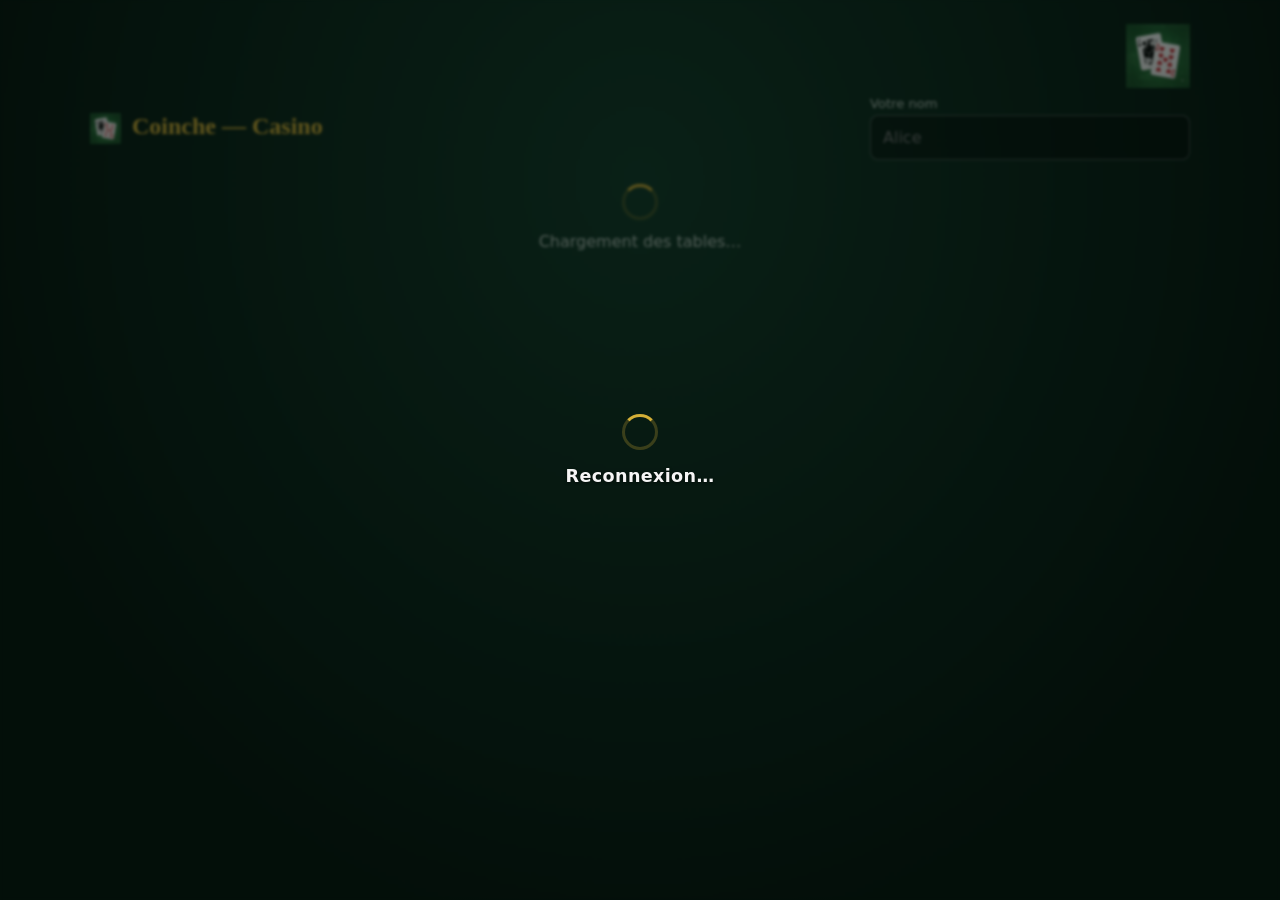
==== commit 4caf0df5: "feat: update favicon path and add logo to lobby header for improved branding" ====
--- a/coinche/web/static/index.html
+++ b/coinche/web/static/index.html
@@ -8,7 +8,7 @@
     />
     <meta name="color-scheme" content="dark" />
     <title>Coinche — Casino</title>
-    <link rel="icon" type="image/x-icon" href="/images/favicon.ico" />
+    <link rel="icon" type="image/x-icon" href="images/favicon.ico" />
     <link rel="stylesheet" href="styles.css" />
     <!--
       Vue 3 (global prod build) is VENDORED locally under vendor/ and served
--- a/coinche/web/static/styles.css
+++ b/coinche/web/static/styles.css
@@ -1197,6 +1197,14 @@
   min-width: 220px;
   flex: 0 1 320px;
 }
+.lobby__logo {
+  display: block;
+  width: min(180px, 100%);
+  max-height: 64px;
+  margin: 0 0 var(--sp-2) auto;
+  object-fit: contain;
+  object-position: right center;
+}
 .lobby__namefield label {
   display: block;
   font-family: system-ui, sans-serif;
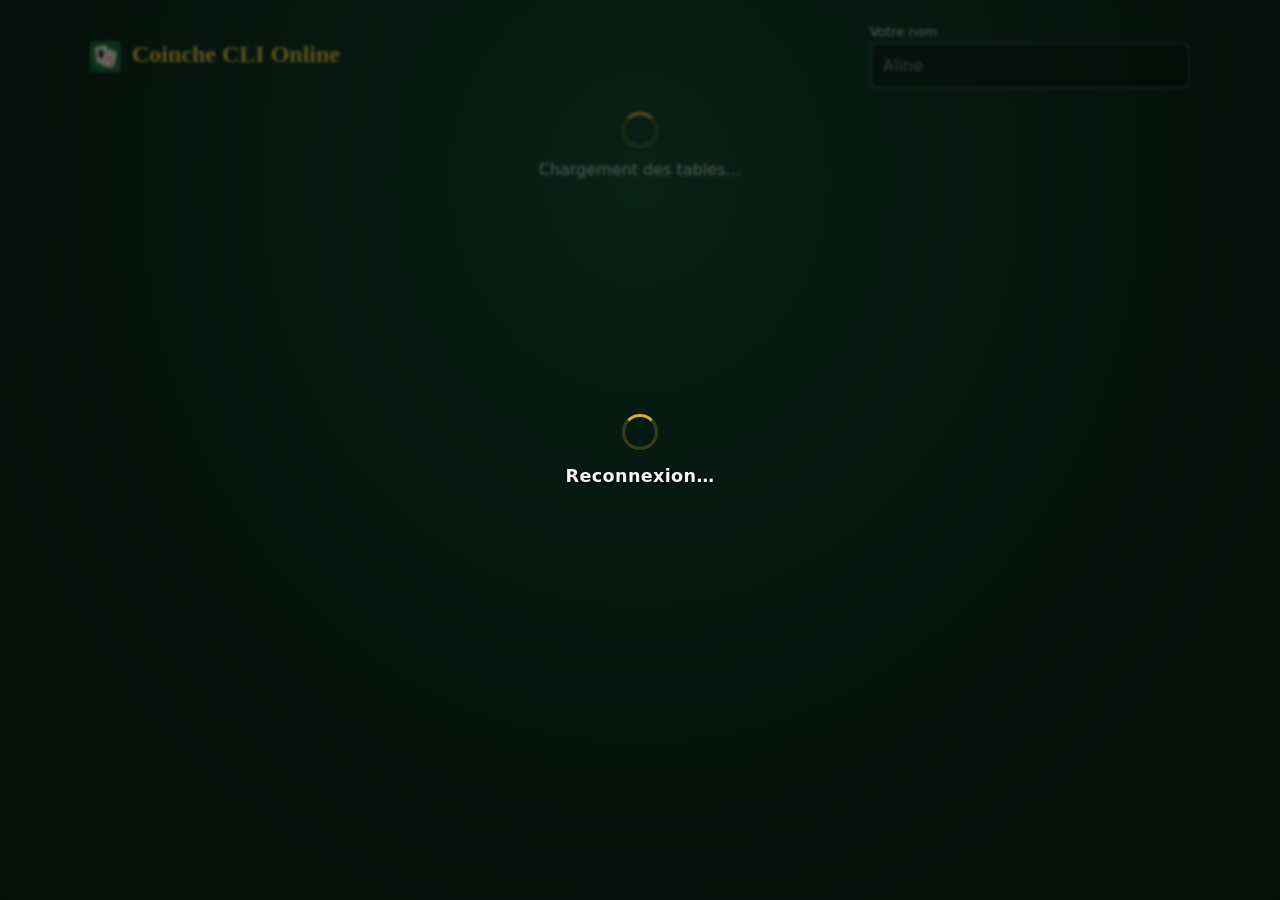
==== commit 558c7cbf: "feat: update titles and comments to reflect "Coinche CLI Online" branding" ====
--- a/coinche/web/static/index.html
+++ b/coinche/web/static/index.html
@@ -7,8 +7,8 @@
       content="width=device-width, initial-scale=1, viewport-fit=cover"
     />
     <meta name="color-scheme" content="dark" />
-    <title>Coinche — Casino</title>
-    <link rel="icon" type="image/x-icon" href="images/favicon.ico" />
+    <title>Coinche CLI Online</title>
+    <link rel="icon" type="image/x-icon" href="favicon.ico" />
     <link rel="stylesheet" href="styles.css" />
     <!--
       Vue 3 (global prod build) is VENDORED locally under vendor/ and served
--- a/coinche/web/static/styles.css
+++ b/coinche/web/static/styles.css
@@ -1,5 +1,5 @@
 /* =========================================================================
-   Coinche — Casino web overlay styles (U3)
+   Coinche CLI Online web overlay styles (U3)
    Design tokens + casino-felt theme. Traces to refined-mockups/
    design-system-mapping.md. Framework-agnostic CSS custom properties, a
    3/4-perspective felt table on desktop, responsive recompose on mobile,
@@ -351,6 +351,20 @@
   max-width: 110px;
   color: var(--text-on-felt);
 }
+.seat__turn-spinner {
+  width: 0.72rem;
+  height: 0.72rem;
+  flex: 0 0 auto;
+  border: 2px solid rgba(255, 255, 255, 0.3);
+  border-top-color: var(--gold);
+  border-radius: 50%;
+  animation: seat-turn-spin 0.8s linear infinite;
+}
+@keyframes seat-turn-spin {
+  to {
+    transform: rotate(360deg);
+  }
+}
 .seat__badge {
   font-size: 0.68rem;
   color: var(--gold);
@@ -715,7 +729,7 @@
 .card__spinner {
   position: absolute;
   top: 2px;
-  right: 2px;
+  left: 2px;
   width: 18px;
   height: 18px;
   pointer-events: none;
@@ -1076,6 +1090,7 @@
   flex-direction: column;
   background: var(--panel-bg-solid);
   border-left: 1px solid rgba(212, 175, 55, 0.25);
+  border-radius: var(--radius-panel) 0 0 var(--radius-panel);
   z-index: 40;
 }
 .chat-panel__header {
@@ -1097,6 +1112,7 @@
 }
 .chat-log {
   flex: 1 1 auto;
+  min-height: 0;
   overflow-y: auto;
   padding: var(--sp-3);
   display: flex;
@@ -1104,6 +1120,27 @@
   gap: var(--sp-2);
   font-family: system-ui, sans-serif;
   font-size: 0.88rem;
+}
+.chat-section {
+  display: flex;
+  flex-direction: column;
+  gap: var(--sp-2);
+}
+.chat-section__title {
+  margin: 0;
+  color: var(--gold-soft);
+  font-size: 0.76rem;
+  font-weight: 700;
+  text-transform: uppercase;
+}
+.chat-section--announcements {
+  padding-bottom: var(--sp-3);
+  border-bottom: 1px solid rgba(255, 255, 255, 0.08);
+}
+.chat-msg__time {
+  margin-right: var(--sp-2);
+  color: var(--text-muted);
+  font-size: 0.76rem;
 }
 .chat-msg__name {
   font-weight: 700;
@@ -1120,21 +1157,10 @@
   word-break: break-word;
 }
 .chat-msg--system {
-  display: flex;
-  align-items: center;
-  gap: var(--sp-2);
-  color: var(--text-muted);
-  font-size: 0.78rem;
-  text-align: center;
-}
-.chat-msg--system::before,
-.chat-msg--system::after {
-  content: "";
-  flex: 1;
-  border-top: 1px solid rgba(212, 175, 55, 0.3);
-}
-.chat-msg__separator {
-  white-space: nowrap;
+  color: var(--text-muted);
+}
+.chat-msg--system .chat-msg__text {
+  color: var(--text-muted);
 }
 .chat-empty {
   color: var(--text-muted);
@@ -1461,18 +1487,6 @@
   justify-content: space-between;
   gap: var(--sp-2);
 }
-.minitable__teams {
-  display: flex;
-  flex-direction: column;
-  gap: 2px;
-  font-size: 0.7rem;
-}
-.minitable__team--nous {
-  color: var(--team-nous);
-}
-.minitable__team--eux {
-  color: var(--team-eux);
-}
 .minitable__join {
   padding: var(--sp-2) var(--sp-4);
   border-radius: var(--radius-card);
@@ -1545,6 +1559,13 @@
   box-shadow: var(--shadow-panel);
   padding: var(--sp-6);
 }
+.lobby__card .lobby__logo {
+  width: min(220px, 100%);
+  max-height: 400px;
+  border-radius: var(--radius-panel);
+  margin: 0 auto var(--sp-4);
+  object-position: center;
+}
 .lobby__title {
   margin: 0 0 var(--sp-4);
   color: var(--gold);
@@ -1643,6 +1664,11 @@
   z-index: 70;
   padding: var(--sp-6);
 }
+.recap__chat-toggle {
+  position: absolute;
+  top: var(--sp-4);
+  right: var(--sp-4);
+}
 .recap__card {
   width: min(520px, 100%);
   background: var(--panel-bg-solid);
@@ -1739,6 +1765,17 @@
   color: var(--felt-green-dark);
   font-size: 1.1rem;
   font-weight: 800;
+}
+
+/* The regular table lays its chat out as a stage sibling. Result screens
+   replace that stage, so their chat becomes a viewport overlay instead. */
+.chat-panel.chat-panel--overlay {
+  position: fixed;
+  top: 0;
+  right: 0;
+  bottom: 0;
+  width: min(320px, 100%);
+  z-index: 80;
 }
 
 /* Confetti pieces */
@@ -1900,6 +1937,40 @@
     0 0 0 5px rgba(168, 216, 255, 0.25),
     0 0 48px rgba(47, 123, 196, 0.85);
 }
+.bid-effect--join {
+  border-color: #a8ffb0;
+  background: linear-gradient(135deg, #1a5c2a, #2da34a 52%, #1a5c2a);
+  box-shadow:
+    0 0 0 5px rgba(168, 255, 176, 0.25),
+    0 0 48px rgba(45, 163, 74, 0.85);
+}
+.bid-effect--redeal {
+  border-color: var(--gold-soft);
+  background: linear-gradient(135deg, #6e5010, #b58016 52%, #6e5010);
+  box-shadow:
+    0 0 0 5px rgba(232, 207, 122, 0.25),
+    0 0 52px rgba(212, 175, 55, 0.9);
+  animation: redeal-pop 3s var(--ease-standard) both;
+}
+@keyframes redeal-pop {
+  0% {
+    opacity: 0;
+    transform: translate(-50%, -40px) scale(0.6) rotate(-6deg);
+  }
+  15% {
+    opacity: 1;
+    transform: translate(-50%, 0) scale(1.12) rotate(2deg);
+  }
+  30%,
+  75% {
+    opacity: 1;
+    transform: translate(-50%, 0) scale(1) rotate(0);
+  }
+  100% {
+    opacity: 0;
+    transform: translate(-50%, -20px) scale(0.85) rotate(-2deg);
+  }
+}
 .bid-effect__actor {
   font-size: 0.62em;
   font-weight: 700;
@@ -2026,6 +2097,9 @@
     flex-basis: 100%;
     border-left: none;
   }
+  .chat-panel.chat-panel--overlay {
+    width: 100%;
+  }
   /* Bid panel becomes a bottom sheet. */
   .scrim {
     align-items: flex-end;
